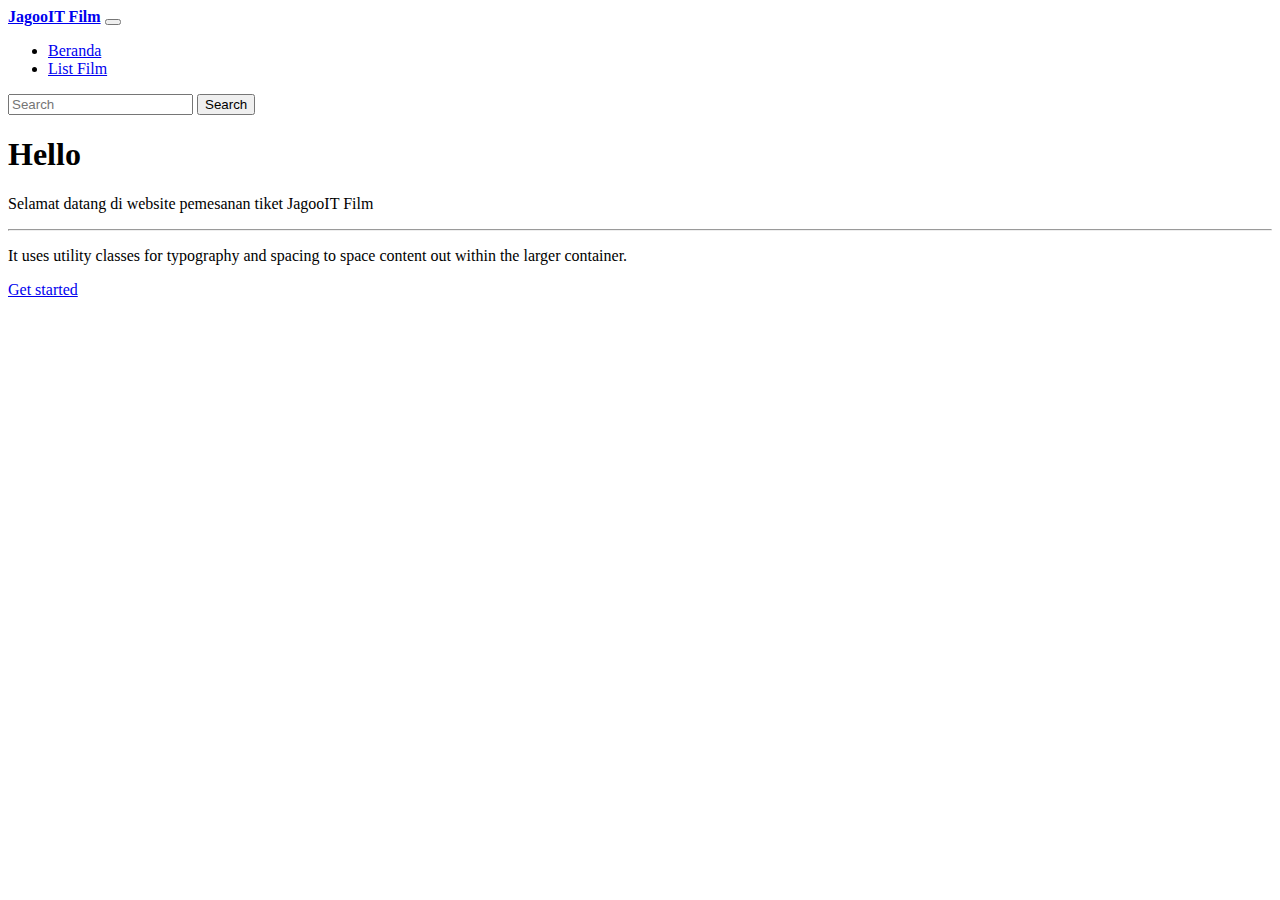
==== index.html @ 75eb3636 "index.html" ====
<!doctype html>
<html lang="en">
  <head>
    <meta charset="utf-8">
    <meta name="viewport" content="width=device-width, initial-scale=1">
    <title>PEMESANAN TIKET BIOSKOP</title>
    <link href="https://cdn.jsdelivr.net/npm/bootstrap@5.3.2/dist/css/bootstrap.min.css" rel="stylesheet" integrity="sha384-T3c6CoIi6uLrA9TneNEoa7RxnatzjcDSCmG1MXxSR1GAsXEV/Dwwykc2MPK8M2HN" crossorigin="anonymous">
  </head>
  <body>
    <div class="container">
        <header>
            <nav class="navbar navbar-expand-lg">
                <div class="container-fluid">
                  <a class="navbar-brand" href="#"><b>JagooIT Film</b></a>
                  <button class="navbar-toggler" type="button" data-bs-toggle="collapse" data-bs-target="#navbarSupportedContent" aria-controls="navbarSupportedContent" aria-expanded="false" aria-label="Toggle navigation">
                    <span class="navbar-toggler-icon"></span>
                  </button>
                  <div class="collapse navbar-collapse" id="navbarSupportedContent">
                    <ul class="navbar-nav me-auto mb-2 mb-lg-0">
                      <li class="nav-item">
                        <a class="nav-link active" aria-current="page" href="#">Beranda</a>
                      </li>
                      <li class="nav-item">
                        <a class="nav-link" href="listfilm.html">List Film</a>
                      </li>
                    </ul>
                    <form class="d-flex" role="search">
                      <input class="form-control me-2" type="search" placeholder="Search" aria-label="Search">
                      <button class="btn btn-outline-success" type="submit">Search</button>
                    </form>
                  </div>
                </div>
              </nav>
        </header>
    </div>
    <div class="container">
      <section class="jumbotron text-center">
        <h1 class="display-4">Hello</h1>
        <p class="lead">Selamat datang di website pemesanan tiket JagooIT Film</p>
        <hr class="my-4">
        <p>It uses utility classes for typography and spacing to space content out within the larger container.</p>
        <a class="btn btn-primary btn-lg" href="#" role="button">Get started</a>
      </section>
    </div>
    

    <script src="https://cdn.jsdelivr.net/npm/bootstrap@5.3.2/dist/js/bootstrap.bundle.min.js" integrity="sha384-C6RzsynM9kWDrMNeT87bh95OGNyZPhcTNXj1NW7RuBCsyN/o0jlpcV8Qyq46cDfL" crossorigin="anonymous"></script>
  </body>
</html>
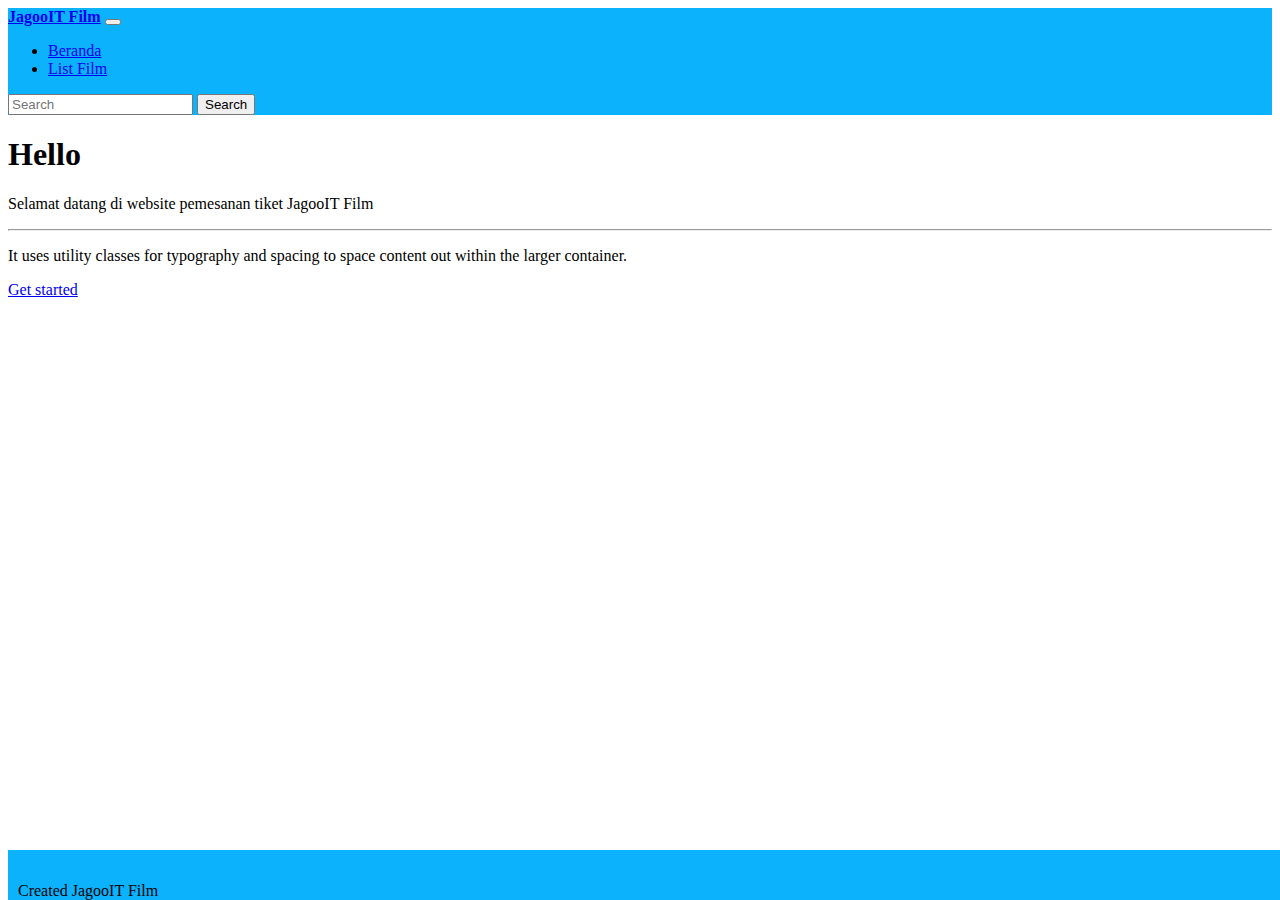
==== commit 960859fc: "index.html" ====
--- a/index.html
+++ b/index.html
@@ -7,43 +7,53 @@
     <link href="https://cdn.jsdelivr.net/npm/bootstrap@5.3.2/dist/css/bootstrap.min.css" rel="stylesheet" integrity="sha384-T3c6CoIi6uLrA9TneNEoa7RxnatzjcDSCmG1MXxSR1GAsXEV/Dwwykc2MPK8M2HN" crossorigin="anonymous">
   </head>
   <body>
-    <div class="container">
         <header>
-            <nav class="navbar navbar-expand-lg">
-                <div class="container-fluid">
-                  <a class="navbar-brand" href="#"><b>JagooIT Film</b></a>
-                  <button class="navbar-toggler" type="button" data-bs-toggle="collapse" data-bs-target="#navbarSupportedContent" aria-controls="navbarSupportedContent" aria-expanded="false" aria-label="Toggle navigation">
-                    <span class="navbar-toggler-icon"></span>
-                  </button>
-                  <div class="collapse navbar-collapse" id="navbarSupportedContent">
-                    <ul class="navbar-nav me-auto mb-2 mb-lg-0">
-                      <li class="nav-item">
-                        <a class="nav-link active" aria-current="page" href="#">Beranda</a>
-                      </li>
-                      <li class="nav-item">
-                        <a class="nav-link" href="listfilm.html">List Film</a>
-                      </li>
-                    </ul>
-                    <form class="d-flex" role="search">
-                      <input class="form-control me-2" type="search" placeholder="Search" aria-label="Search">
-                      <button class="btn btn-outline-success" type="submit">Search</button>
-                    </form>
-                  </div>
-                </div>
-              </nav>
+          <nav
+          class="navbar navbar-expand-lg navbar-dark"
+          style="background-color: #0db2fd"
+        >
+        <div class="container">
+          <a class="navbar-brand" href="#"><b>JagooIT Film</b></a>
+          <button class="navbar-toggler" type="button" data-bs-toggle="collapse" data-bs-target="#navbarSupportedContent" aria-controls="navbarSupportedContent" aria-expanded="false" aria-label="Toggle navigation">
+            <span class="navbar-toggler-icon"></span>
+          </button>
+          <div class="collapse navbar-collapse" id="navbarSupportedContent">
+            <ul class="navbar-nav me-auto mb-2 mb-lg-0">
+              <li class="nav-item">
+                <a class="nav-link active" aria-current="page" href="#">Beranda</a>
+              </li>
+              <li class="nav-item">
+                <a class="nav-link" href="listfilm.html">List Film</a>
+              </li>
+            </ul>
+            <form class="d-flex" role="search">
+              <input class="form-control me-2" type="search" placeholder="Search" aria-label="Search">
+              <button class="btn btn-outline-light" type="submit">Search</button>
+            </form>
+          </div>
+        </div>
+        </nav>
         </header>
-    </div>
-    <div class="container">
-      <section class="jumbotron text-center">
-        <h1 class="display-4">Hello</h1>
-        <p class="lead">Selamat datang di website pemesanan tiket JagooIT Film</p>
-        <hr class="my-4">
-        <p>It uses utility classes for typography and spacing to space content out within the larger container.</p>
-        <a class="btn btn-primary btn-lg" href="#" role="button">Get started</a>
-      </section>
-    </div>
-    
-
+      <div class="container">
+        <section class="jumbotron text-center">
+          <h1 class="display-4">Hello</h1>
+          <p class="lead">Selamat datang di website pemesanan tiket JagooIT Film</p>
+          <hr class="my-4">
+          <p>It uses utility classes for typography and spacing to space content out within the larger container.</p>
+          <a class="btn btn-primary btn-lg" href="#" role="button">Get started</a>
+        </section>
+      </div>
+      <footer style="background-color: #0db2fd; bottom: 0px;
+        bottom: 0;
+        width: 100%;
+        position: fixed;
+        height:50px;
+        line-height:50px;
+        padding-left: 10px;
+      " class="text-center pb-3">
+        <p class="fw-bold text-white">Created JagooIT Film</p>
+      </footer>
     <script src="https://cdn.jsdelivr.net/npm/bootstrap@5.3.2/dist/js/bootstrap.bundle.min.js" integrity="sha384-C6RzsynM9kWDrMNeT87bh95OGNyZPhcTNXj1NW7RuBCsyN/o0jlpcV8Qyq46cDfL" crossorigin="anonymous"></script>
   </body>
+  
 </html>
